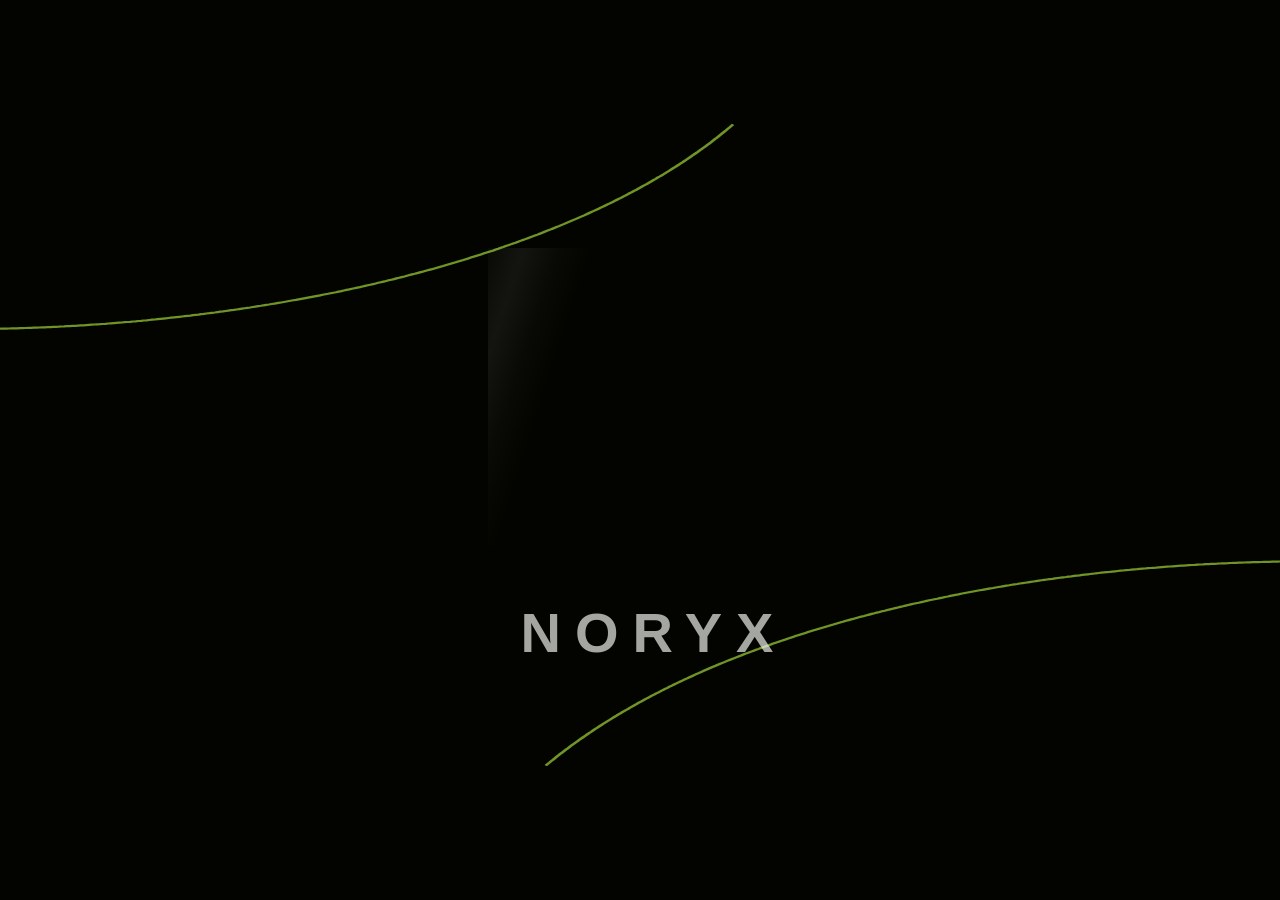
==== sentro_clone/loading-screen.html @ 45dfe666 "Initial baseline commit" ====
<!DOCTYPE html>
<html lang="id">
<head>
<meta charset="utf-8">
<meta name="viewport" content="width=device-width, initial-scale=1, viewport-fit=cover">
<title>NORYX — Loading</title>
<style>
  :root { --bg:#030300; --lime:#b8df15; --line:#c8f110; --arc:#759a28; --text:#f4f6f0; }
  html, body { margin:0; height:100%; background:var(--bg); overflow:hidden; }
  #loader { position:fixed; inset:0; background:var(--bg); overflow:hidden; }
  #stage { position:absolute; left:50%; top:50%; width:1280px; height:720px;
           transform-origin:0 0; }
  #fade { position:absolute; inset:0; overflow:visible; }
  svg#arcs { position:absolute; left:0; top:0; width:1280px; height:720px; overflow:visible;
             transform:scaleX(1.45); transform-origin:640px 360px; }
  svg#arcs path { fill:none; stroke:var(--arc); stroke-width:2.2; stroke-linecap:butt; }
  #logo { position:absolute; left:488px; top:158px; width:304px; height:299px;
          background:url("/images/noryx-favicon.png?v=noryx-supplied-1") center / contain no-repeat;
          -webkit-mask:none;
                  mask:none;
          opacity:0; transform-origin:50% 50%; overflow:hidden; }
  #logo { -webkit-mask:none; mask:none; }
  #shine { position:absolute; left:-70px; top:-120px; width:140px; height:540px; opacity:0;
           background:linear-gradient(90deg, rgba(255,255,255,0) 0%, rgba(255,255,255,.22) 25%,
                      rgba(255,255,255,.62) 50%, rgba(255,255,255,.22) 75%, rgba(255,255,255,0) 100%); }
  #word { position:absolute; left:0; width:1280px; top:515px; text-align:center; opacity:0;
          font:700 56px/56px "Helvetica Neue", Helvetica, Arial, "Liberation Sans", sans-serif;
          color:var(--text); white-space:nowrap; }
  #ul { position:absolute; left:550px; top:590px; width:180px; height:8px; border-radius:4px;
        background:rgba(200,241,16,.18); opacity:0; transform-origin:50% 50%; overflow:hidden; }
  #fill { position:absolute; left:0; top:0; width:100%; height:100%; border-radius:4px;
          background:var(--line); transform-origin:0 50%; transform:scaleX(0); }
</style>
</head>
<body>
<div id="loader" role="status" aria-label="Loading">
  <div id="stage">
    <div id="fade">
      <svg id="arcs" viewBox="0 0 1280 720">
        <path id="arc1" d="M704.2,34.4 L703.0,35.9 L701.8,37.4 L700.5,38.9 L699.3,40.4 L698.1,41.8 L696.8,43.3 L695.5,44.8 L694.3,46.2 L693.0,47.7 L691.7,49.1 L690.5,50.5 L689.2,52.0 L687.9,53.4 L686.6,54.8 L685.3,56.2 L684.0,57.6 L682.6,59.0 L681.3,60.3 L680.0,61.7 L678.6,63.1 L677.3,64.4 L675.9,65.8 L674.6,67.1 L673.2,68.5 L671.9,69.8 L670.5,71.1 L669.1,72.5 L667.7,73.8 L666.3,75.1 L664.9,76.4 L663.5,77.7 L662.1,78.9 L660.7,80.2 L659.3,81.5 L657.9,82.7 L656.5,84.0 L655.0,85.3 L653.6,86.5 L652.1,87.7 L650.7,89.0 L649.2,90.2 L647.8,91.4 L646.3,92.6 L644.9,93.8 L643.4,95.0 L641.9,96.2 L640.4,97.4 L638.9,98.6 L637.4,99.8 L635.9,100.9 L634.4,102.1 L632.9,103.2 L631.4,104.4 L629.9,105.5 L628.4,106.7 L626.9,107.8 L625.3,108.9 L623.8,110.0 L622.3,111.1 L620.7,112.3 L619.2,113.4 L617.6,114.4 L616.1,115.5 L614.5,116.6 L612.9,117.7 L611.4,118.8 L609.8,119.8 L608.2,120.9 L606.6,121.9 L605.0,123.0 L603.5,124.0 L601.9,125.1 L600.3,126.1 L598.7,127.1 L597.1,128.1 L595.5,129.1 L593.8,130.1 L592.2,131.1 L590.6,132.1 L589.0,133.1 L587.4,134.1 L585.7,135.1 L584.1,136.1 L582.5,137.0 L580.8,138.0 L579.2,139.0 L577.5,139.9 L575.9,140.8 L574.2,141.8 L572.6,142.7 L570.9,143.7 L569.3,144.6 L567.6,145.5 L565.9,146.4 L564.3,147.3 L562.6,148.2 L560.9,149.1 L559.2,150.0 L557.5,150.9 L555.9,151.8 L554.2,152.7 L552.5,153.5 L550.8,154.4 L549.1,155.3 L547.4,156.1 L545.7,157.0 L544.0,157.8 L542.3,158.7 L540.6,159.5 L538.9,160.4 L537.1,161.2 L535.4,162.0 L533.7,162.8 L532.0,163.6 L530.3,164.4 L528.5,165.2 L526.8,166.0 L525.1,166.8 L523.3,167.6 L521.6,168.4 L519.9,169.2 L518.1,170.0 L516.4,170.7 L514.6,171.5 L512.9,172.3 L511.1,173.0 L509.4,173.8 L507.6,174.5 L505.9,175.2 L504.1,176.0 L502.4,176.7 L500.6,177.4 L498.8,178.2 L497.1,178.9 L495.3,179.6 L493.5,180.3 L491.7,181.0 L490.0,181.7 L488.2,182.4 L486.4,183.1 L484.6,183.8 L482.8,184.4 L481.1,185.1 L479.3,185.8 L477.5,186.5 L475.7,187.1 L473.9,187.8 L472.1,188.4 L470.3,189.1 L468.5,189.7 L466.7,190.3 L464.9,191.0 L463.1,191.6 L461.3,192.2 L459.5,192.8 L457.7,193.5 L455.9,194.1 L454.0,194.7 L452.2,195.3 L450.4,195.9 L448.6,196.5 L446.8,197.1 L445.0,197.6 L443.1,198.2 L441.3,198.8 L439.5,199.4 L437.7,199.9 L435.8,200.5 L434.0,201.1 L432.2,201.6 L430.3,202.2 L428.5,202.7 L426.7,203.2 L424.8,203.8 L423.0,204.3 L421.2,204.8 L419.3,205.4 L417.5,205.9 L415.6,206.4 L413.8,206.9 L411.9,207.4 L410.1,207.9 L408.3,208.4 L406.4,208.9 L404.6,209.4 L402.7,209.9 L400.9,210.3 L399.0,210.8 L397.1,211.3 L395.3,211.8 L393.4,212.2 L391.6,212.7 L389.7,213.1 L387.9,213.6 L386.0,214.0 L384.1,214.5 L382.3,214.9 L380.4,215.3 L378.6,215.8 L376.7,216.2 L374.8,216.6 L373.0,217.0 L371.1,217.5 L369.2,217.9 L367.4,218.3 L365.5,218.7 L363.6,219.1 L361.8,219.5 L359.9,219.9 L358.0,220.2 L356.1,220.6 L354.3,221.0 L352.4,221.4 L350.5,221.7 L348.6,222.1 L346.8,222.5 L344.9,222.8 L343.0,223.2 L341.1,223.5 L339.3,223.9 L337.4,224.2 L335.5,224.6 L333.6,224.9 L331.8,225.2 L329.9,225.6 L328.0,225.9 L326.1,226.2 L324.2,226.5 L322.4,226.8 L320.5,227.1 L318.6,227.4 L316.7,227.7 L314.8,228.0 L312.9,228.3 L311.1,228.6 L309.2,228.9 L307.3,229.2 L305.4,229.5 L303.5,229.7 L301.6,230.0 L299.7,230.3 L297.8,230.5 L296.0,230.8 L294.1,231.0 L292.2,231.3 L290.3,231.5 L288.4,231.8 L286.5,232.0 L284.6,232.2 L282.7,232.5 L280.8,232.7 L278.9,232.9 L277.1,233.1 L275.2,233.3 L273.3,233.5 L271.4,233.8 L269.5,234.0 L267.6,234.2 L265.7,234.3 L263.8,234.5 L261.9,234.7 L260.0,234.9 L258.1,235.1 L256.2,235.3 L254.3,235.4 L252.4,235.6 L250.5,235.8 L248.6,235.9 L246.7,236.1 L244.8,236.2 L242.9,236.4 L241.0,236.5 L239.1,236.7 L237.2,236.8 L235.3,236.9 L233.4,237.1 L231.5,237.2 L229.6,237.3 L227.7,237.4 L225.8,237.5 L223.9,237.6 L222.0,237.7 L220.1,237.8 L218.2,237.9 L216.3,238.0 L214.4,238.1 L212.5,238.2 L210.6,238.3 L208.7,238.4 L206.8,238.4 L204.9,238.5 L203.0,238.6 L201.1,238.6 L199.2,238.7 L197.3,238.8 L195.4,238.8 L193.5,238.9 L191.6,238.9 L189.7,238.9 L187.8,239.0 L185.9,239.0 L184.0,239.0 L182.1,239.1 L180.2,239.1 L178.3,239.1 L176.4,239.1 L174.5,239.1 L172.6,239.1 L170.7,239.1 L168.8,239.1 L166.9,239.1 L165.0,239.1 L163.1,239.1 L161.2,239.1 L159.3,239.1 L157.4,239.0 L155.5,239.0 L153.6,239.0 L151.6,238.9 L149.7,238.9 L147.8,238.9 L145.9,238.8 L144.0,238.8 L142.1,238.7 L140.2,238.7 L138.3,238.6 L136.4,238.5 L134.5,238.5 L132.6,238.4 L130.7,238.3 L128.8,238.2 L126.9,238.1 L125.0,238.0 L123.1,238.0 L121.2,237.9 L119.3,237.8 L117.4,237.7 L115.5,237.5 L113.6,237.4 L111.7,237.3 L109.8,237.2 L107.9,237.1 L106.0,237.0 L104.1,236.8 L102.2,236.7 L100.3,236.6 L98.4,236.4 L96.5,236.3 L94.6,236.1 L92.7,236.0 L90.8,235.8 L88.9,235.7 L87.0,235.5 L85.1,235.3 L83.2,235.1 L81.3,235.0 L79.4,234.8 L77.5,234.6 L75.6,234.4 L73.7,234.2 L71.8,234.0 L69.9,233.8 L68.0,233.6 L66.1,233.4 L64.2,233.2 L62.3,233.0 L60.4,232.8 L58.5,232.6 L56.6,232.4 L54.7,232.1 L52.8,231.9 L51.0,231.7 L49.1,231.4 L47.2,231.2 L45.3,230.9 L43.4,230.7 L41.5,230.4 L39.6,230.2 L37.7,229.9 L35.8,229.7 L33.9,229.4 L32.0,229.1 L30.1,228.9 L28.3,228.6 L26.4,228.3 L24.5,228.0 L22.6,227.7 L20.7,227.4 L18.8,227.1 L16.9,226.8 L15.0,226.5 L13.2,226.2 L11.3,225.9 L9.4,225.6 L7.5,225.3 L5.6,225.0 L3.7,224.6 L1.8,224.3 L-0.0,224.0 L-11.9,221.8 L-23.8,219.5 L-35.6,217.0 L-47.5,214.4 L-59.4,211.7 L-71.2,208.8 L-83.1,205.8 L-94.9,202.6 L-106.8,199.3 L-118.7,195.9 L-130.5,192.3 L-142.4,188.5 L-154.3,184.7 L-166.1,180.7 L-178.0,176.5 L-189.9,172.2 L-201.7,167.8 L-213.6,163.2 L-225.4,158.5 L-237.3,153.7 L-249.2,148.7 L-261.0,143.6 L-272.9,138.4 L-284.8,133.0 L-296.6,127.4 L-308.5,121.8 L-320.4,116.0 L-332.2,110.1 L-344.1,104.0 L-355.9,97.8 L-367.8,91.5 L-379.7,85.0 L-391.5,78.4 L-403.4,71.7 L-415.3,64.8 L-427.1,57.8 L-439.0,50.7 L-450.9,43.4 L-462.7,36.0 L-474.6,28.5 L-486.5,20.8 L-498.3,13.1 L-510.2,5.1 L-522.0,-2.9 L-533.9,-11.1 L-545.8,-19.4 L-557.6,-27.8 L-569.5,-36.4 L-581.4,-45.1 L-593.2,-53.9 L-605.1,-62.8 L-617.0,-71.9 L-628.8,-81.1 L-640.7,-90.5 L-652.5,-99.9 L-664.4,-109.5 L-676.3,-119.2 L-688.1,-129.0 L-700.0,-139.0"/>
        <path id="arc2" d="M575.0,675.6 L576.2,674.1 L577.5,672.6 L578.7,671.1 L580.0,669.7 L581.3,668.2 L582.5,666.7 L583.8,665.3 L585.1,663.8 L586.4,662.4 L587.7,661.0 L589.0,659.6 L590.3,658.2 L591.6,656.7 L592.9,655.3 L594.2,654.0 L595.6,652.6 L596.9,651.2 L598.2,649.8 L599.6,648.4 L600.9,647.1 L602.3,645.7 L603.6,644.4 L605.0,643.0 L606.4,641.7 L607.7,640.4 L609.1,639.0 L610.5,637.7 L611.9,636.4 L613.3,635.1 L614.7,633.8 L616.1,632.5 L617.5,631.2 L618.9,630.0 L620.3,628.7 L621.8,627.4 L623.2,626.2 L624.6,624.9 L626.1,623.7 L627.5,622.4 L629.0,621.2 L630.4,620.0 L631.9,618.8 L633.3,617.5 L634.8,616.3 L636.3,615.1 L637.8,613.9 L639.2,612.7 L640.7,611.6 L642.2,610.4 L643.7,609.2 L645.2,608.0 L646.7,606.9 L648.2,605.7 L649.7,604.6 L651.2,603.4 L652.8,602.3 L654.3,601.2 L655.8,600.0 L657.3,598.9 L658.9,597.8 L660.4,596.7 L662.0,595.6 L663.5,594.5 L665.1,593.4 L666.6,592.3 L668.2,591.3 L669.8,590.2 L671.3,589.1 L672.9,588.1 L674.5,587.0 L676.1,586.0 L677.6,584.9 L679.2,583.9 L680.8,582.9 L682.4,581.8 L684.0,580.8 L685.6,579.8 L687.2,578.8 L688.8,577.8 L690.4,576.8 L692.1,575.8 L693.7,574.8 L695.3,573.8 L696.9,572.9 L698.6,571.9 L700.2,570.9 L701.8,570.0 L703.5,569.0 L705.1,568.1 L706.8,567.1 L708.4,566.2 L710.1,565.3 L711.7,564.3 L713.4,563.4 L715.1,562.5 L716.7,561.6 L718.4,560.7 L720.1,559.8 L721.8,558.9 L723.4,558.0 L725.1,557.1 L726.8,556.2 L728.5,555.4 L730.2,554.5 L731.9,553.6 L733.6,552.8 L735.3,551.9 L737.0,551.1 L738.7,550.2 L740.4,549.4 L742.1,548.6 L743.8,547.7 L745.5,546.9 L747.2,546.1 L749.0,545.3 L750.7,544.5 L752.4,543.7 L754.1,542.9 L755.9,542.1 L757.6,541.3 L759.3,540.5 L761.1,539.8 L762.8,539.0 L764.6,538.2 L766.3,537.5 L768.1,536.7 L769.8,536.0 L771.6,535.2 L773.3,534.5 L775.1,533.7 L776.8,533.0 L778.6,532.3 L780.4,531.6 L782.1,530.8 L783.9,530.1 L785.7,529.4 L787.4,528.7 L789.2,528.0 L791.0,527.3 L792.7,526.6 L794.5,526.0 L796.3,525.3 L798.1,524.6 L799.9,523.9 L801.7,523.3 L803.4,522.6 L805.2,522.0 L807.0,521.3 L808.8,520.7 L810.6,520.0 L812.4,519.4 L814.2,518.7 L816.0,518.1 L817.8,517.5 L819.6,516.9 L821.4,516.3 L823.2,515.6 L825.0,515.0 L826.8,514.4 L828.6,513.8 L830.4,513.2 L832.2,512.7 L834.1,512.1 L835.9,511.5 L837.7,510.9 L839.5,510.3 L841.3,509.8 L843.1,509.2 L845.0,508.7 L846.8,508.1 L848.6,507.6 L850.4,507.0 L852.3,506.5 L854.1,505.9 L855.9,505.4 L857.7,504.9 L859.6,504.4 L861.4,503.8 L863.2,503.3 L865.1,502.8 L866.9,502.3 L868.8,501.8 L870.6,501.3 L872.4,500.8 L874.3,500.3 L876.1,499.9 L878.0,499.4 L879.8,498.9 L881.7,498.4 L883.5,498.0 L885.3,497.5 L887.2,497.0 L889.0,496.6 L890.9,496.1 L892.8,495.7 L894.6,495.3 L896.5,494.8 L898.3,494.4 L900.2,494.0 L902.0,493.5 L903.9,493.1 L905.7,492.7 L907.6,492.3 L909.5,491.9 L911.3,491.5 L913.2,491.1 L915.1,490.7 L916.9,490.3 L918.8,489.9 L920.7,489.5 L922.5,489.1 L924.4,488.8 L926.3,488.4 L928.1,488.0 L930.0,487.7 L931.9,487.3 L933.8,487.0 L935.6,486.6 L937.5,486.3 L939.4,485.9 L941.3,485.6 L943.2,485.3 L945.0,484.9 L946.9,484.6 L948.8,484.3 L950.7,484.0 L952.6,483.7 L954.4,483.3 L956.3,483.0 L958.2,482.7 L960.1,482.4 L962.0,482.1 L963.9,481.9 L965.8,481.6 L967.6,481.3 L969.5,481.0 L971.4,480.7 L973.3,480.5 L975.2,480.2 L977.1,480.0 L979.0,479.7 L980.9,479.4 L982.8,479.2 L984.7,478.9 L986.6,478.7 L988.4,478.5 L990.3,478.2 L992.2,478.0 L994.1,477.8 L996.0,477.6 L997.9,477.3 L999.8,477.1 L1001.7,476.9 L1003.6,476.7 L1005.5,476.5 L1007.4,476.3 L1009.3,476.1 L1011.2,475.9 L1013.1,475.7 L1015.0,475.6 L1016.9,475.4 L1018.8,475.2 L1020.7,475.0 L1022.6,474.9 L1024.5,474.7 L1026.4,474.5 L1028.3,474.4 L1030.2,474.2 L1032.2,474.1 L1034.1,473.9 L1036.0,473.8 L1037.9,473.7 L1039.8,473.5 L1041.7,473.4 L1043.6,473.3 L1045.5,473.2 L1047.4,473.0 L1049.3,472.9 L1051.2,472.8 L1053.1,472.7 L1055.0,472.6 L1056.9,472.5 L1058.8,472.4 L1060.8,472.3 L1062.7,472.2 L1064.6,472.1 L1066.5,472.1 L1068.4,472.0 L1070.3,471.9 L1072.2,471.8 L1074.1,471.8 L1076.0,471.7 L1077.9,471.6 L1079.8,471.6 L1081.7,471.5 L1083.7,471.5 L1085.6,471.4 L1087.5,471.4 L1089.4,471.4 L1091.3,471.3 L1093.2,471.3 L1095.1,471.3 L1097.0,471.2 L1098.9,471.2 L1100.8,471.2 L1102.7,471.2 L1104.7,471.2 L1106.6,471.2 L1108.5,471.2 L1110.4,471.2 L1112.3,471.2 L1114.2,471.2 L1116.1,471.2 L1118.0,471.2 L1119.9,471.2 L1121.8,471.2 L1123.7,471.3 L1125.6,471.3 L1127.6,471.3 L1129.5,471.4 L1131.4,471.4 L1133.3,471.4 L1135.2,471.5 L1137.1,471.5 L1139.0,471.6 L1140.9,471.6 L1142.8,471.7 L1144.7,471.8 L1146.6,471.8 L1148.5,471.9 L1150.4,472.0 L1152.3,472.1 L1154.2,472.1 L1156.1,472.2 L1158.0,472.3 L1159.9,472.4 L1161.8,472.5 L1163.7,472.6 L1165.6,472.7 L1167.5,472.8 L1169.4,472.9 L1171.3,473.0 L1173.2,473.1 L1175.1,473.2 L1177.0,473.3 L1178.9,473.5 L1180.8,473.6 L1182.7,473.7 L1184.6,473.9 L1186.5,474.0 L1188.4,474.1 L1190.3,474.3 L1192.2,474.4 L1194.1,474.6 L1196.0,474.7 L1197.9,474.9 L1199.8,475.0 L1201.7,475.2 L1203.5,475.4 L1205.4,475.5 L1207.3,475.7 L1209.2,475.9 L1211.1,476.1 L1213.0,476.2 L1214.9,476.4 L1216.8,476.6 L1218.6,476.8 L1220.5,477.0 L1222.4,477.2 L1224.3,477.4 L1226.2,477.6 L1228.1,477.8 L1229.9,478.0 L1231.8,478.2 L1233.7,478.4 L1235.6,478.7 L1237.4,478.9 L1239.3,479.1 L1241.2,479.3 L1243.1,479.6 L1244.9,479.8 L1246.8,480.0 L1248.7,480.3 L1250.6,480.5 L1252.4,480.8 L1254.3,481.0 L1256.2,481.3 L1258.0,481.5 L1259.9,481.8 L1261.8,482.0 L1263.6,482.3 L1265.5,482.6 L1267.4,482.8 L1269.2,483.1 L1271.1,483.4 L1272.9,483.7 L1274.8,483.9 L1276.7,484.2 L1278.5,484.5 L1290.7,486.4 L1303.0,488.5 L1315.2,490.7 L1327.4,493.0 L1339.7,495.4 L1351.9,497.9 L1364.1,500.6 L1376.3,503.4 L1388.6,506.3 L1400.8,509.3 L1413.0,512.4 L1425.3,515.6 L1437.5,518.9 L1449.7,522.3 L1461.9,525.9 L1474.2,529.5 L1486.4,533.3 L1498.6,537.1 L1510.9,541.0 L1523.1,545.1 L1535.3,549.2 L1547.5,553.4 L1559.8,557.8 L1572.0,562.2 L1584.2,566.7 L1596.5,571.3 L1608.7,575.9 L1620.9,580.7 L1633.1,585.5 L1645.4,590.5 L1657.6,595.5 L1669.8,600.6 L1682.1,605.7 L1694.3,611.0 L1706.5,616.3 L1718.7,621.7 L1731.0,627.1 L1743.2,632.7 L1755.4,638.3 L1767.7,643.9 L1779.9,649.7 L1792.1,655.5 L1804.3,661.3 L1816.6,667.3 L1828.8,673.2 L1841.0,679.3 L1853.3,685.4 L1865.5,691.5 L1877.7,697.7 L1889.9,704.0 L1902.2,710.3 L1914.4,716.7 L1926.6,723.1 L1938.9,729.5 L1951.1,736.1 L1963.3,742.6 L1975.5,749.2 L1987.8,755.8 L2000.0,762.5"/>
      </svg>
      <div id="logo"><div id="shine"></div></div>
      <div id="word">NORYX</div>
      <div id="ul"><div id="fill"></div></div>
    </div>
  </div>
</div>

<script>
(() => {
  const DURATION = 5.0;             // detik, sama dengan video
  const LOOP = false;               // Tahan di frame akhir sampai aplikasi siap
  const q = new URLSearchParams(location.search);
  const FREEZE = q.has('t') ? parseFloat(q.get('t')) : null;

  // ---- tabel keyframe hasil ukur dari video (t detik, nilai) ----
  const T = {
    logoOp : [[.30,0],[.35,.03],[.40,.04],[.45,.12],[.50,.16],[.55,.28],[.60,.34],[.65,.46],[.70,.52],[.75,.65],[.80,.70],[.85,.79],[.90,.84],[.95,.91],[1.0,.92],[1.05,.97],[1.1,.99],[1.2,1]],
    logoSc : [[.30,.90],[.50,.945],[.80,.99],[1.1,1]],
    arcOp  : [[.52,.30],[.70,.49],[.80,.63],[.90,.77],[1.0,.83],[1.1,.89],[1.2,.93],[1.3,.94],[1.4,.96],[1.5,.99],[1.8,1]],
    arc1   : [[0.52, 1.9], [0.55, 93.6], [0.6, 326.0], [0.65, 429.2], [0.7, 478.8], [0.75, 566.3], [0.8, 608.2], [0.85, 680.6], [0.9, 714.9], [0.95, 760.8], [1.25, 1558.4]],
    arc2   : [[0.52, 1.9], [0.6, 325.8], [0.65, 430.6], [0.7, 478.3], [0.75, 568.1], [0.8, 608.2], [0.85, 682.4], [0.9, 714.6], [0.95, 759.8], [1.25, 1536.9]],
    txtOp  : [[1.22,0],[1.30,.43],[1.40,.65],[1.50,.81],[1.60,.91],[1.70,.96],[1.80,.99],[1.90,1]],
    ulW    : [[1.75,0],[1.80,48],[1.85,66],[1.90,76],[1.95,92],[2.00,96],[2.05,108],[2.10,110],[2.15,116],[2.25,120]],
    ulOp   : [[1.75,0],[1.80,.55],[1.90,.82],[2.00,1]],
    shineX : [[1.40,470],[1.55,520],[1.70,560],[1.80,590],[1.90,625],[2.00,665],[2.10,725],[2.20,775],[2.30,805],[2.45,860]],
    shineOp: [[1.40,0],[1.50,1],[2.35,1],[2.45,0]],
    fill   : [[2.0,0],[2.5,.15],[3.2,.55],[3.8,.85],[4.25,1]],
    out    : [[4.30,1],[5.00,0]]
  };
  const SPACE_FROM = 29, SPACE_TO = 6, SPACE_T0 = 1.22, SPACE_DUR = .65;

  const lerp = (tab, t) => {
    if (t <= tab[0][0]) return tab[0][1];
    for (let i = 1; i < tab.length; i++) {
      if (t <= tab[i][0]) {
        const [a, av] = tab[i-1], [b, bv] = tab[i];
        return av + (bv - av) * (t - a) / (b - a);
      }
    }
    return tab[tab.length-1][1];
  };
  const easeOut = x => 1 - Math.pow(1 - Math.min(Math.max(x,0),1), 3);

  const $ = id => document.getElementById(id);
  const stage = $('stage'), fade = $('fade'), logo = $('logo'), shine = $('shine'),
        word = $('word'), ul = $('ul'), fill = $('fill'), arc1 = $('arc1'), arc2 = $('arc2');
  const L1 = arc1.getTotalLength(), L2 = arc2.getTotalLength();
  arc1.style.strokeDasharray = L1 + ' ' + L1;
  arc2.style.strokeDasharray = L2 + ' ' + L2;

  function fit() {
    const s = Math.min(innerWidth / 1280, innerHeight / 720);
    stage.style.transform = `scale(${s}) translate(-640px,-360px)`;
  }
  addEventListener('resize', fit); fit();

  function render(t) {
    fade.style.opacity = lerp(T.out, t);

    // arcs: digambar + fade-in
    const a1 = t < .52 ? 0 : lerp(T.arc1, t), a2 = t < .52 ? 0 : lerp(T.arc2, t);
    arc1.style.strokeDashoffset = L1 - a1;
    arc2.style.strokeDashoffset = L2 - a2;
    const ao = t < .52 ? 0 : lerp(T.arcOp, t);
    arc1.style.opacity = a1 > 0 ? ao : 0; arc2.style.opacity = a2 > 0 ? ao : 0;

    // logo
    logo.style.opacity = lerp(T.logoOp, t);
    logo.style.transform = `scale(${lerp(T.logoSc, t)})`;
    const S = window.SHINE || {skew:18, w:140, dx:0, pk:.5};
    const sx = lerp(T.shineX, t) - 488 + S.dx;
    shine.style.width = S.w + 'px'; shine.style.left = (-S.w/2) + 'px';
    shine.style.background = `linear-gradient(90deg, rgba(255,255,255,0) 0%, rgba(255,255,255,${S.pk*.35}) 25%, rgba(255,255,255,${S.pk}) 50%, rgba(255,255,255,${S.pk*.35}) 75%, rgba(255,255,255,0) 100%)`;
    shine.style.opacity = lerp(T.shineOp, t);
    shine.style.transform = `translateX(${sx}px) skewX(${-S.skew}deg)`;

    // teks NORYX
    const p = easeOut((t - SPACE_T0) / SPACE_DUR);
    const ls = SPACE_FROM + (SPACE_TO - SPACE_FROM) * p;
    word.style.opacity = lerp(T.txtOp, t);
    word.style.letterSpacing = ls + 'px';
    word.style.paddingLeft = ls + 'px';          // kompensasi spasi di huruf terakhir

    // underline
    ul.style.opacity = lerp(T.ulOp, t);
    ul.style.transform = `scaleX(${lerp(T.ulW, t) / 120})`;

    // bar loading: terisi dari kiri ke kanan (atau ikut progres asli lewat window.setProgress)
    const prog = (typeof window.__progress === 'number') ? window.__progress : lerp(T.fill, t);
    fill.style.transform = `scaleX(${Math.min(Math.max(prog,0),1)})`;
  }

  if (FREEZE !== null) { render(FREEZE); }
  else {
    const t0 = performance.now();
    let done = false;
    const loop = now => {
      let t = (now - t0) / 1000;
      if (LOOP) t = t % DURATION; else if (t >= DURATION) { t = DURATION; done = true; }
      render(t);
      if (!done) requestAnimationFrame(loop);
    };
    requestAnimationFrame(loop);
  }

  window.__render = render;
  // Progres asli: window.setProgress(0..1) menggantikan animasi isi bar
  window.setProgress = p => { window.__progress = p; };
  // Pakai: window.hideLoader() saat halaman siap
  window.hideLoader = () => { const el = $('loader'); el.style.transition='opacity .4s'; el.style.opacity=0; setTimeout(()=>el.remove(),450); };
})();
</script>
</body>
</html>
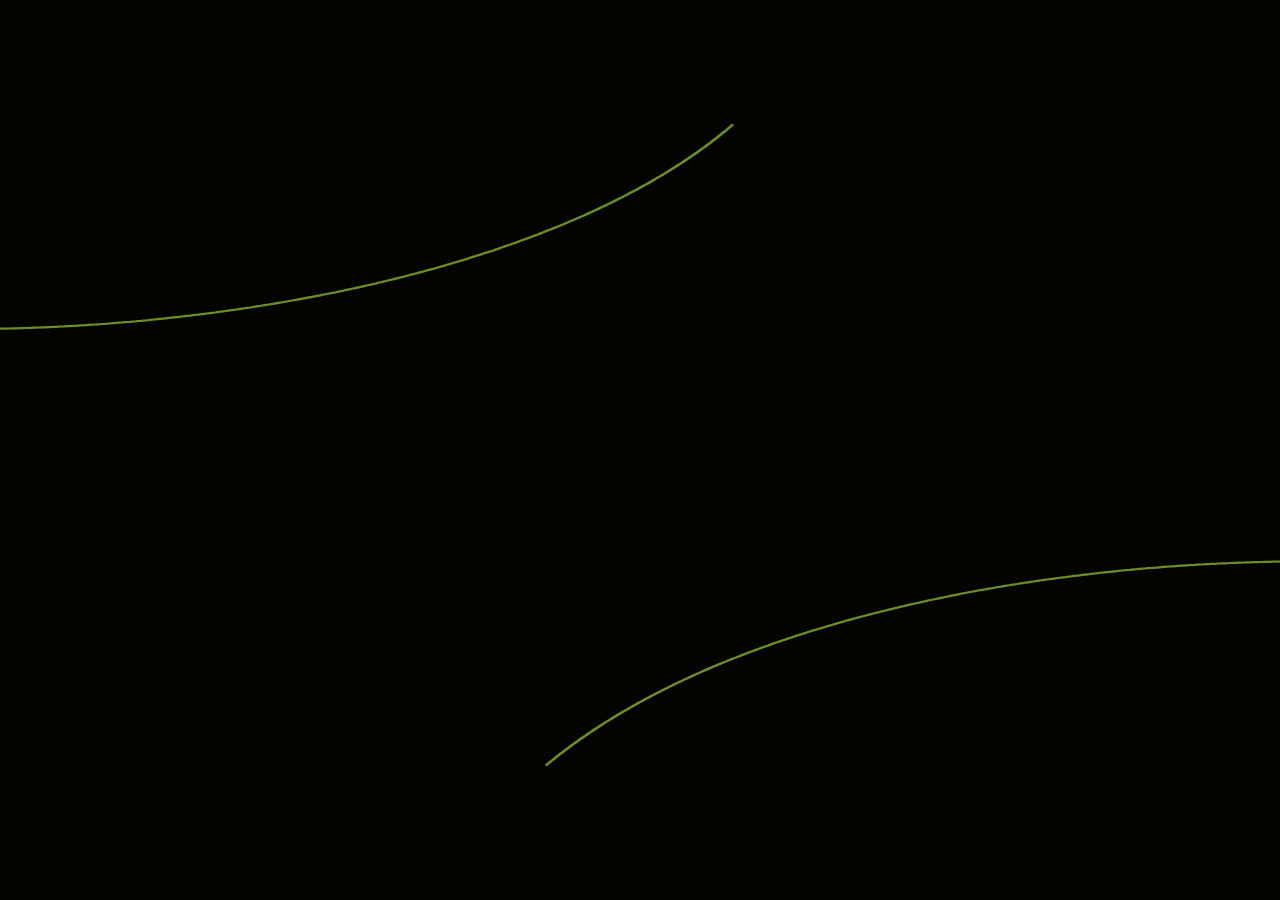
==== commit d62b95c5: "fix(ui): ensure loading screen plays until bar is full before entering web" ====
--- a/sentro_clone/loading-screen.html
+++ b/sentro_clone/loading-screen.html
@@ -86,9 +86,13 @@
   const $ = id => document.getElementById(id);
   const stage = $('stage'), fade = $('fade'), logo = $('logo'), shine = $('shine'),
         word = $('word'), ul = $('ul'), fill = $('fill'), arc1 = $('arc1'), arc2 = $('arc2');
-  const L1 = arc1.getTotalLength(), L2 = arc2.getTotalLength();
-  arc1.style.strokeDasharray = L1 + ' ' + L1;
-  arc2.style.strokeDasharray = L2 + ' ' + L2;
+  let L1 = 1558.4, L2 = 1536.9;
+  try {
+    if (arc1 && arc1.getTotalLength) L1 = arc1.getTotalLength();
+    if (arc2 && arc2.getTotalLength) L2 = arc2.getTotalLength();
+  } catch(e) {}
+  if (arc1) arc1.style.strokeDasharray = L1 + ' ' + L1;
+  if (arc2) arc2.style.strokeDasharray = L2 + ' ' + L2;
 
   function fit() {
     const s = Math.min(innerWidth / 1280, innerHeight / 720);
@@ -132,6 +136,21 @@
     fill.style.transform = `scaleX(${Math.min(Math.max(prog,0),1)})`;
   }
 
+  let postedFull = false;
+  let postedDone = false;
+  function notifyFull() {
+    if (!postedFull) {
+      postedFull = true;
+      try { window.parent.postMessage({ type: 'noryx_loader_full' }, '*'); } catch(e) {}
+    }
+  }
+  function notifyDone() {
+    if (!postedDone) {
+      postedDone = true;
+      try { window.parent.postMessage({ type: 'noryx_loader_done' }, '*'); } catch(e) {}
+    }
+  }
+
   if (FREEZE !== null) { render(FREEZE); }
   else {
     const t0 = performance.now();
@@ -140,7 +159,13 @@
       let t = (now - t0) / 1000;
       if (LOOP) t = t % DURATION; else if (t >= DURATION) { t = DURATION; done = true; }
       render(t);
-      if (!done) requestAnimationFrame(loop);
+      if (t >= 4.25) notifyFull();
+      if (!done) {
+        requestAnimationFrame(loop);
+      } else {
+        notifyFull();
+        notifyDone();
+      }
     };
     requestAnimationFrame(loop);
   }
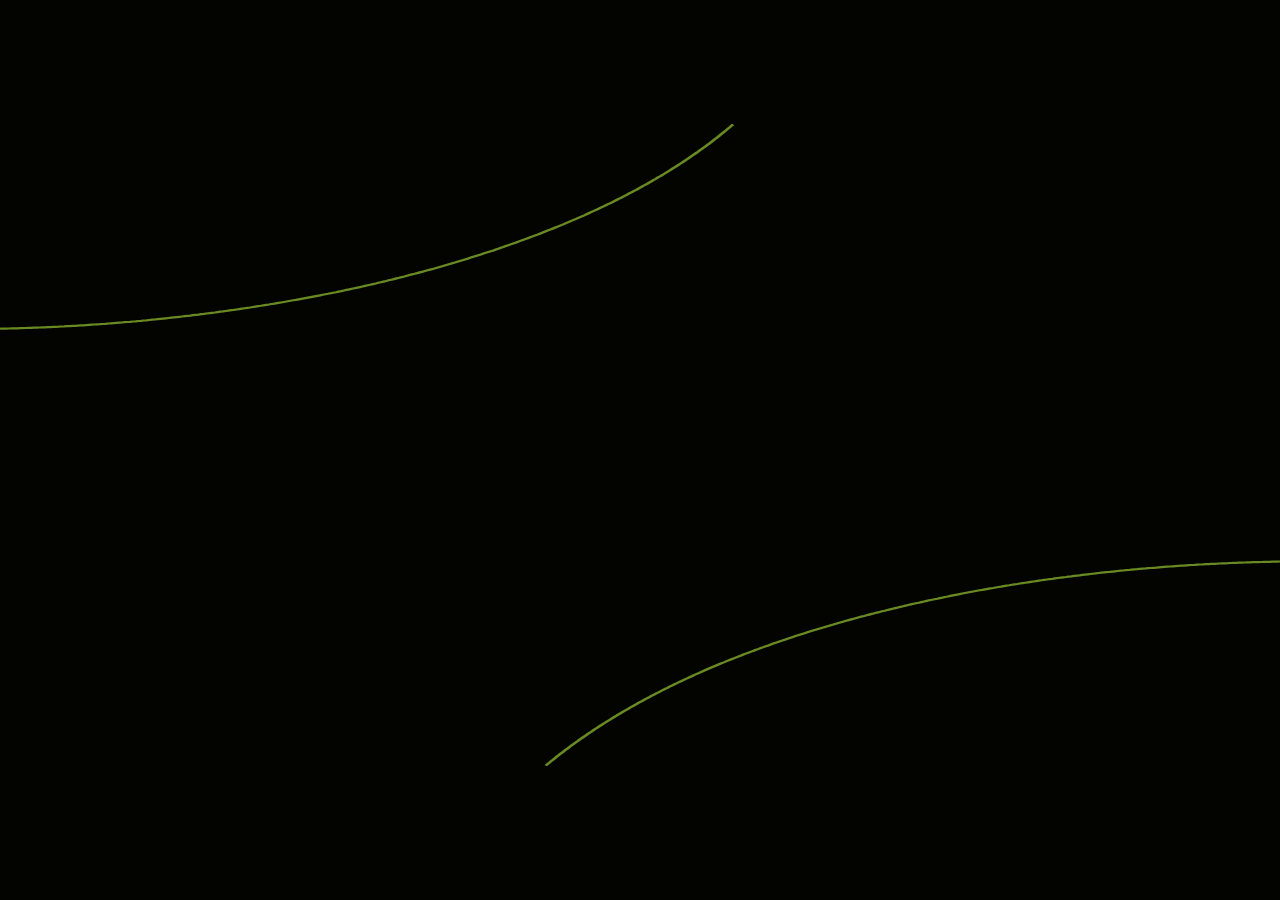
==== commit 1e551392: "fix(ui & api): ensure loading bar plays until full before app transition; add traders, lists, and in" ====
--- a/sentro_clone/loading-screen.html
+++ b/sentro_clone/loading-screen.html
@@ -16,10 +16,7 @@
   svg#arcs path { fill:none; stroke:var(--arc); stroke-width:2.2; stroke-linecap:butt; }
   #logo { position:absolute; left:488px; top:158px; width:304px; height:299px;
           background:url("/images/noryx-favicon.png?v=noryx-supplied-1") center / contain no-repeat;
-          -webkit-mask:none;
-                  mask:none;
           opacity:0; transform-origin:50% 50%; overflow:hidden; }
-  #logo { -webkit-mask:none; mask:none; }
   #shine { position:absolute; left:-70px; top:-120px; width:140px; height:540px; opacity:0;
            background:linear-gradient(90deg, rgba(255,255,255,0) 0%, rgba(255,255,255,.22) 25%,
                       rgba(255,255,255,.62) 50%, rgba(255,255,255,.22) 75%, rgba(255,255,255,0) 100%); }
@@ -49,14 +46,13 @@
 
 <script>
 (() => {
-  const DURATION = 5.0;             // detik, sama dengan video
-  const LOOP = false;               // Tahan di frame akhir sampai aplikasi siap
+  const DURATION = 5.0;
+  const LOOP = false;
   const q = new URLSearchParams(location.search);
   const FREEZE = q.has('t') ? parseFloat(q.get('t')) : null;
 
-  // ---- tabel keyframe hasil ukur dari video (t detik, nilai) ----
   const T = {
-    logoOp : [[.30,0],[.35,.03],[.40,.04],[.45,.12],[.50,.16],[.55,.28],[.60,.34],[.65,.46],[.70,.52],[.75,.65],[.80,.70],[.85,.79],[.90,.84],[.95,.91],[1.0,.92],[1.05,.97],[1.1,.99],[1.2,1]],
+    logoOp : [[.00,0],[.25,0],[.30,.05],[.35,.15],[.40,.25],[.45,.40],[.50,.55],[.60,.75],[.75,.90],[1.0,1],[1.2,1]],
     logoSc : [[.30,.90],[.50,.945],[.80,.99],[1.1,1]],
     arcOp  : [[.52,.30],[.70,.49],[.80,.63],[.90,.77],[1.0,.83],[1.1,.89],[1.2,.93],[1.3,.94],[1.4,.96],[1.5,.99],[1.8,1]],
     arc1   : [[0.52, 1.9], [0.55, 93.6], [0.6, 326.0], [0.65, 429.2], [0.7, 478.8], [0.75, 566.3], [0.8, 608.2], [0.85, 680.6], [0.9, 714.9], [0.95, 760.8], [1.25, 1558.4]],
@@ -66,8 +62,8 @@
     ulOp   : [[1.75,0],[1.80,.55],[1.90,.82],[2.00,1]],
     shineX : [[1.40,470],[1.55,520],[1.70,560],[1.80,590],[1.90,625],[2.00,665],[2.10,725],[2.20,775],[2.30,805],[2.45,860]],
     shineOp: [[1.40,0],[1.50,1],[2.35,1],[2.45,0]],
-    fill   : [[2.0,0],[2.5,.15],[3.2,.55],[3.8,.85],[4.25,1]],
-    out    : [[4.30,1],[5.00,0]]
+    fill   : [[1.8,0],[2.2,.15],[2.8,.40],[3.5,.75],[4.25,1.0]],
+    out    : [[4.30,1],[4.95,0]]
   };
   const SPACE_FROM = 29, SPACE_TO = 6, SPACE_T0 = 1.22, SPACE_DUR = .65;
 
@@ -103,7 +99,7 @@
   function render(t) {
     fade.style.opacity = lerp(T.out, t);
 
-    // arcs: digambar + fade-in
+    // arcs: draw + fade-in
     const a1 = t < .52 ? 0 : lerp(T.arc1, t), a2 = t < .52 ? 0 : lerp(T.arc2, t);
     arc1.style.strokeDashoffset = L1 - a1;
     arc2.style.strokeDashoffset = L2 - a2;
@@ -120,18 +116,18 @@
     shine.style.opacity = lerp(T.shineOp, t);
     shine.style.transform = `translateX(${sx}px) skewX(${-S.skew}deg)`;
 
-    // teks NORYX
+    // NORYX text
     const p = easeOut((t - SPACE_T0) / SPACE_DUR);
     const ls = SPACE_FROM + (SPACE_TO - SPACE_FROM) * p;
     word.style.opacity = lerp(T.txtOp, t);
     word.style.letterSpacing = ls + 'px';
-    word.style.paddingLeft = ls + 'px';          // kompensasi spasi di huruf terakhir
+    word.style.paddingLeft = ls + 'px';
 
     // underline
     ul.style.opacity = lerp(T.ulOp, t);
     ul.style.transform = `scaleX(${lerp(T.ulW, t) / 120})`;
 
-    // bar loading: terisi dari kiri ke kanan (atau ikut progres asli lewat window.setProgress)
+    // loading bar: fills left to right until 100% full
     const prog = (typeof window.__progress === 'number') ? window.__progress : lerp(T.fill, t);
     fill.style.transform = `scaleX(${Math.min(Math.max(prog,0),1)})`;
   }
@@ -160,6 +156,7 @@
       if (LOOP) t = t % DURATION; else if (t >= DURATION) { t = DURATION; done = true; }
       render(t);
       if (t >= 4.25) notifyFull();
+      if (t >= 4.70) notifyDone();
       if (!done) {
         requestAnimationFrame(loop);
       } else {
@@ -171,9 +168,7 @@
   }
 
   window.__render = render;
-  // Progres asli: window.setProgress(0..1) menggantikan animasi isi bar
   window.setProgress = p => { window.__progress = p; };
-  // Pakai: window.hideLoader() saat halaman siap
   window.hideLoader = () => { const el = $('loader'); el.style.transition='opacity .4s'; el.style.opacity=0; setTimeout(()=>el.remove(),450); };
 })();
 </script>
